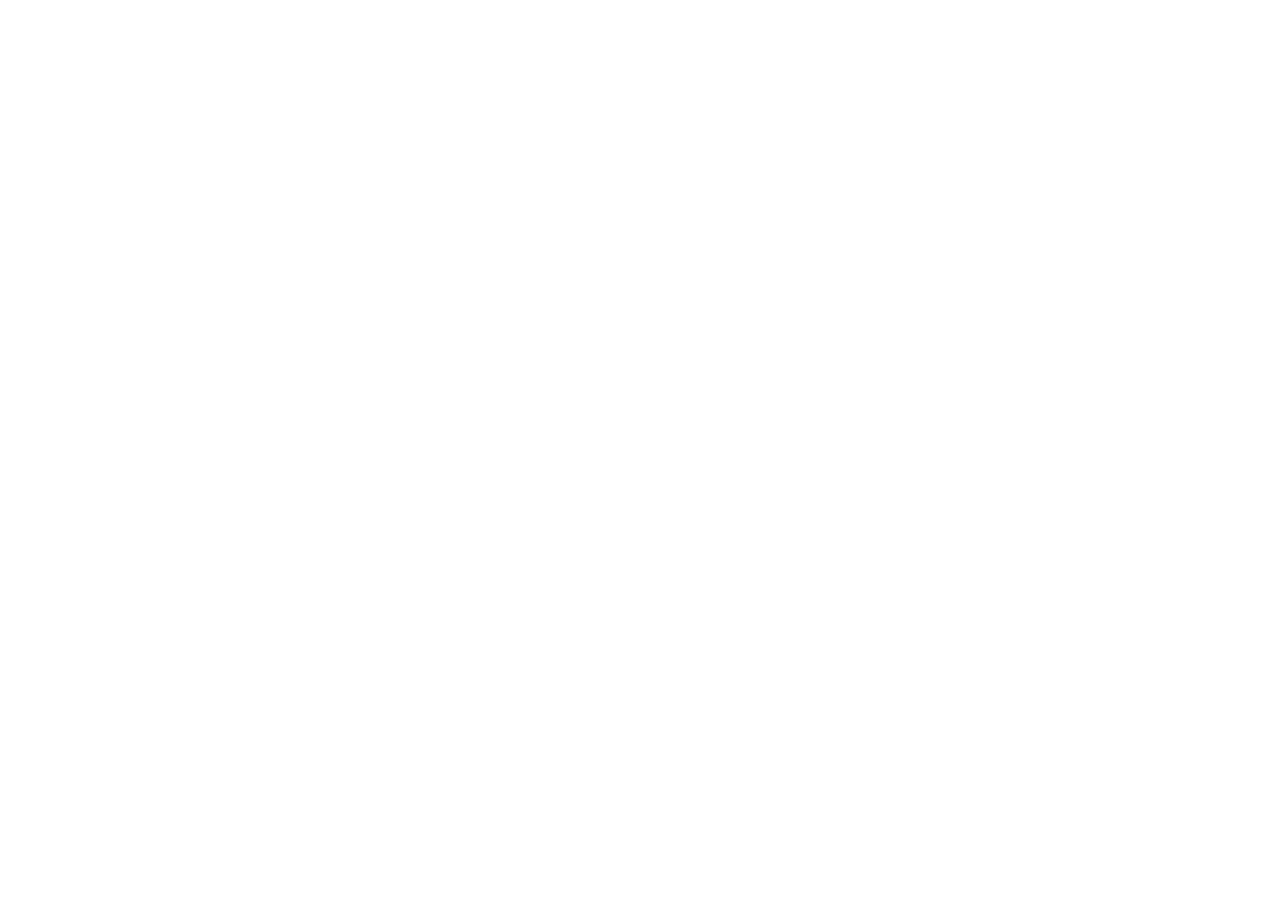
==== index.html @ 4b801e20 "Create index.html" ====
<!DOCTYPE html>
<html lang="en">
  <head>
    <meta charset="utf-8">
    <meta http-equiv="X-UA-Compatible" content="IE=edge">
    <meta name="viewport" content="width=device-width, initial-scale=1">

    <title>FOX 5 San Diego</title>
    <link rel="icon" href="favicon.png" />
    
    <link rel="stylesheet" href="style.css">
    
    <script src="script.js" defer></script>
  </head>  
  <body>
    
  </body>
</html>
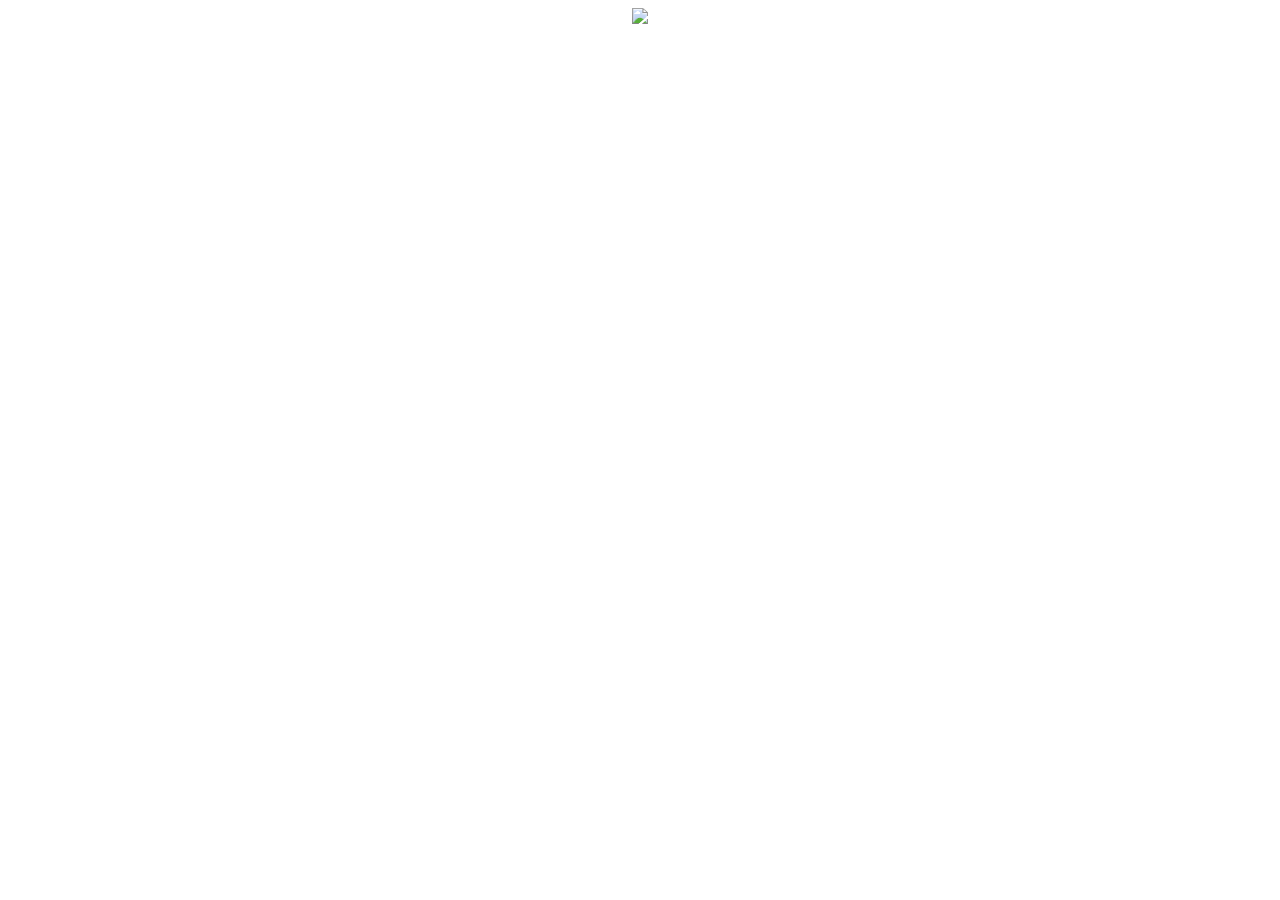
==== commit 2027edc1: "Update index.html" ====
--- a/index.html
+++ b/index.html
@@ -6,13 +6,15 @@
     <meta name="viewport" content="width=device-width, initial-scale=1">
 
     <title>FOX 5 San Diego</title>
-    <link rel="icon" href="favicon.png" />
+    <link rel="icon" href="cdn/favicon.png" />
     
     <link rel="stylesheet" href="style.css">
     
     <script src="script.js" defer></script>
   </head>  
   <body>
-    
+    <center>
+      <img src="cdn/cropped-logo-3.png" width="250" />
+    </center>
   </body>
 </html>
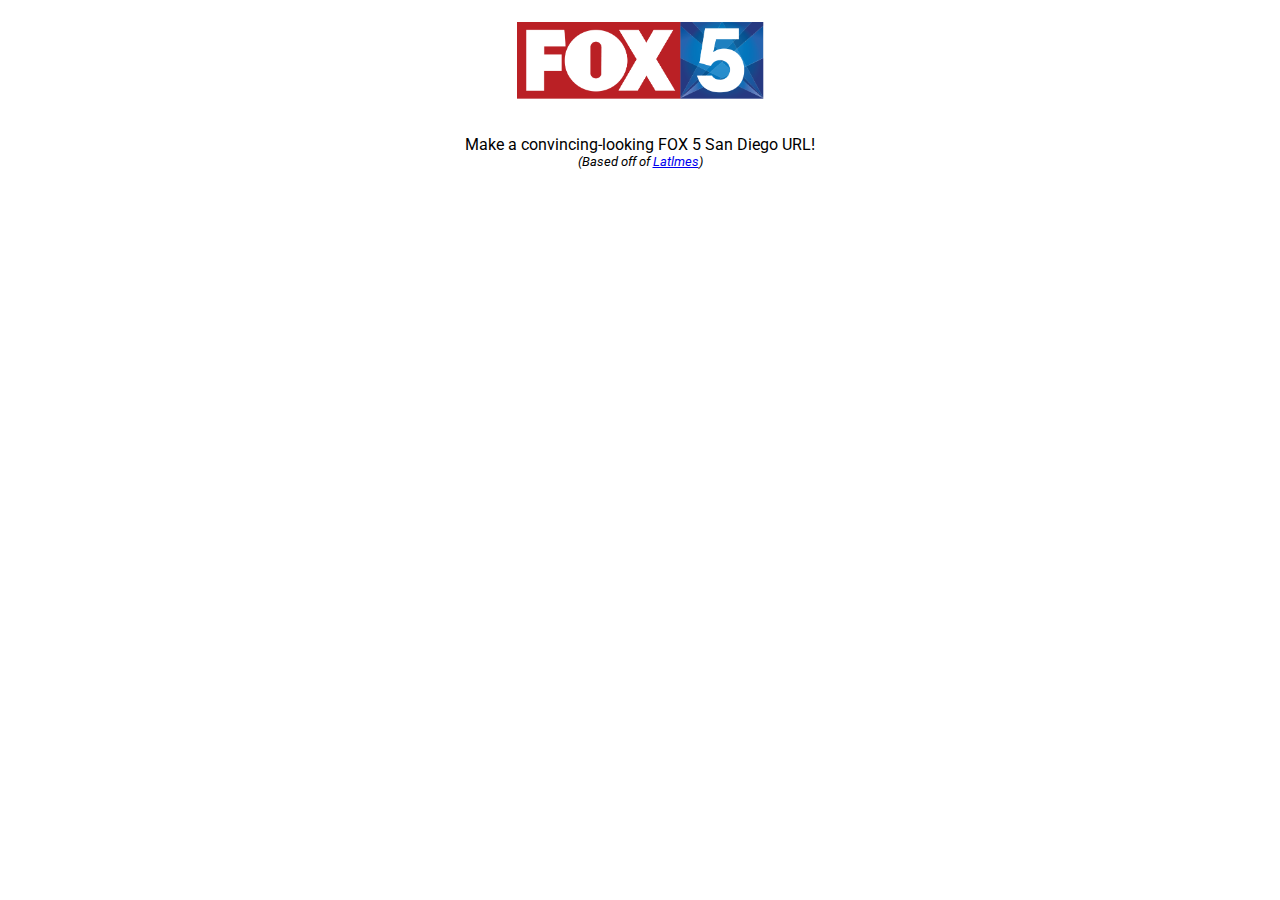
==== commit 9263e715: "Update index.html" ====
--- a/index.html
+++ b/index.html
@@ -7,6 +7,8 @@
 
     <title>FOX 5 San Diego</title>
     <link rel="icon" href="cdn/favicon.png" />
+    <link rel="preconnect" href="https://fonts.gstatic.com">
+    <link href="https://fonts.googleapis.com/css2?family=Roboto&display=swap" rel="stylesheet">
     
     <link rel="stylesheet" href="style.css">
     
@@ -15,6 +17,9 @@
   <body>
     <center>
       <img src="cdn/cropped-logo-3.png" width="250" />
+      <br /><br />
+      Make a convincing-looking FOX 5 San Diego URL!<br />
+      <sup><i>(Based off of <a href="//latlmes.com">Latlmes</a>)</i></sup>
     </center>
   </body>
 </html>
--- a/style.css
+++ b/style.css
@@ -0,0 +1,3 @@
+body {
+  font-family: 'Roboto', sans-serif;
+}
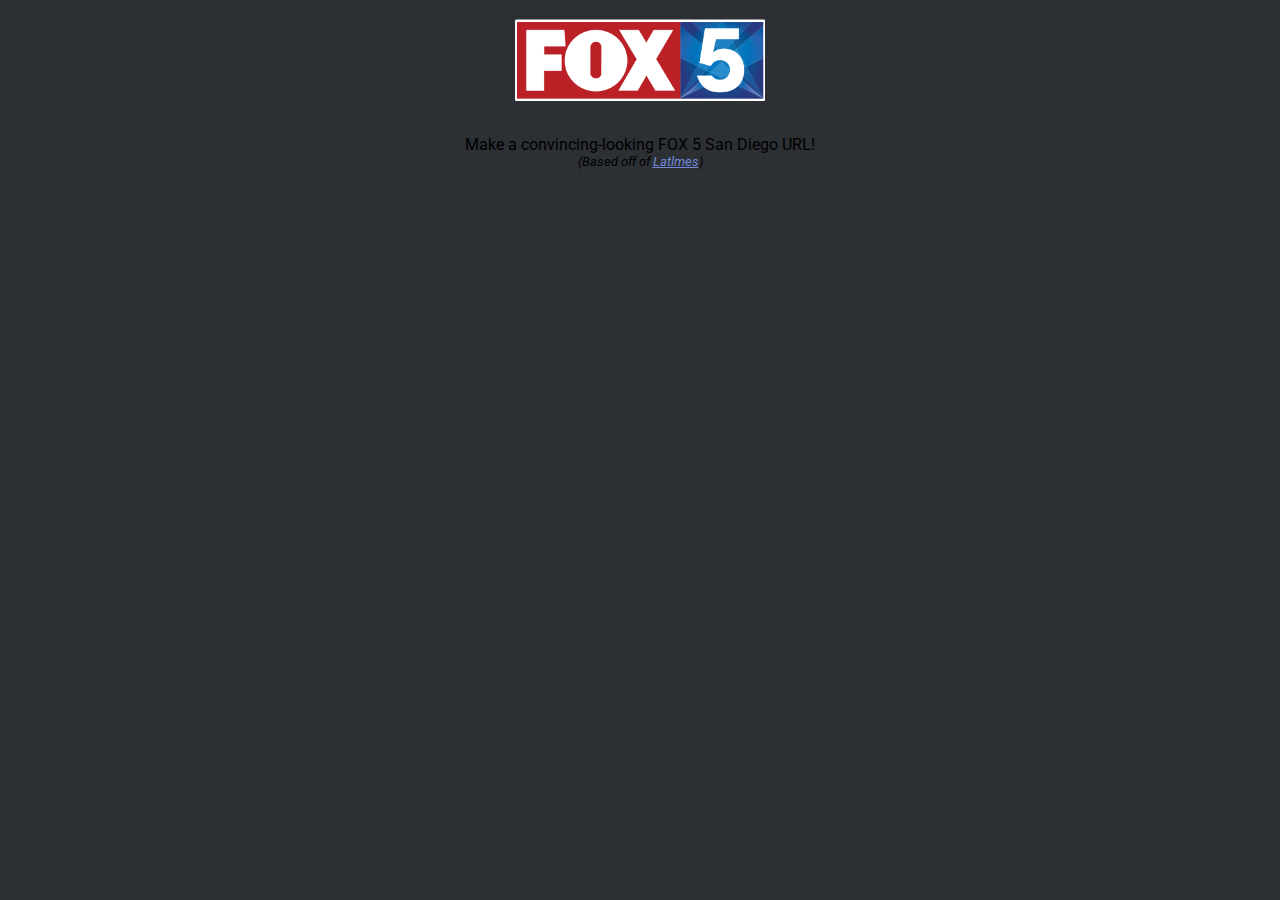
==== commit 14477b7c: "Update index.html" ====
--- a/index.html
+++ b/index.html
@@ -15,11 +15,13 @@
     <script src="script.js" defer></script>
   </head>  
   <body>
-    <center>
-      <img src="cdn/cropped-logo-3.png" width="250" />
-      <br /><br />
-      Make a convincing-looking FOX 5 San Diego URL!<br />
-      <sup><i>(Based off of <a href="//latlmes.com">Latlmes</a>)</i></sup>
-    </center>
+    <span class="text">
+      <center>
+        <img src="cdn/cropped-logo-3.png" width="250" />
+        <br /><br />
+        Make a convincing-looking FOX 5 San Diego URL!<br />
+        <sup><i>(Based off of <a href="//latlmes.com">Latlmes</a>)</i></sup>
+      </center>
+    </span>
   </body>
 </html>
--- a/style.css
+++ b/style.css
@@ -1,3 +1,16 @@
 body {
   font-family: 'Roboto', sans-serif;
+  background-color: #2C2F33;
+  color: #000;
 }
+
+/** LINKS **/
+a:link {
+  color: #7289DA;
+}
+a:hover {
+  text-decoration: none;
+}
+a:visited {
+  color: #7289DA;
+}
